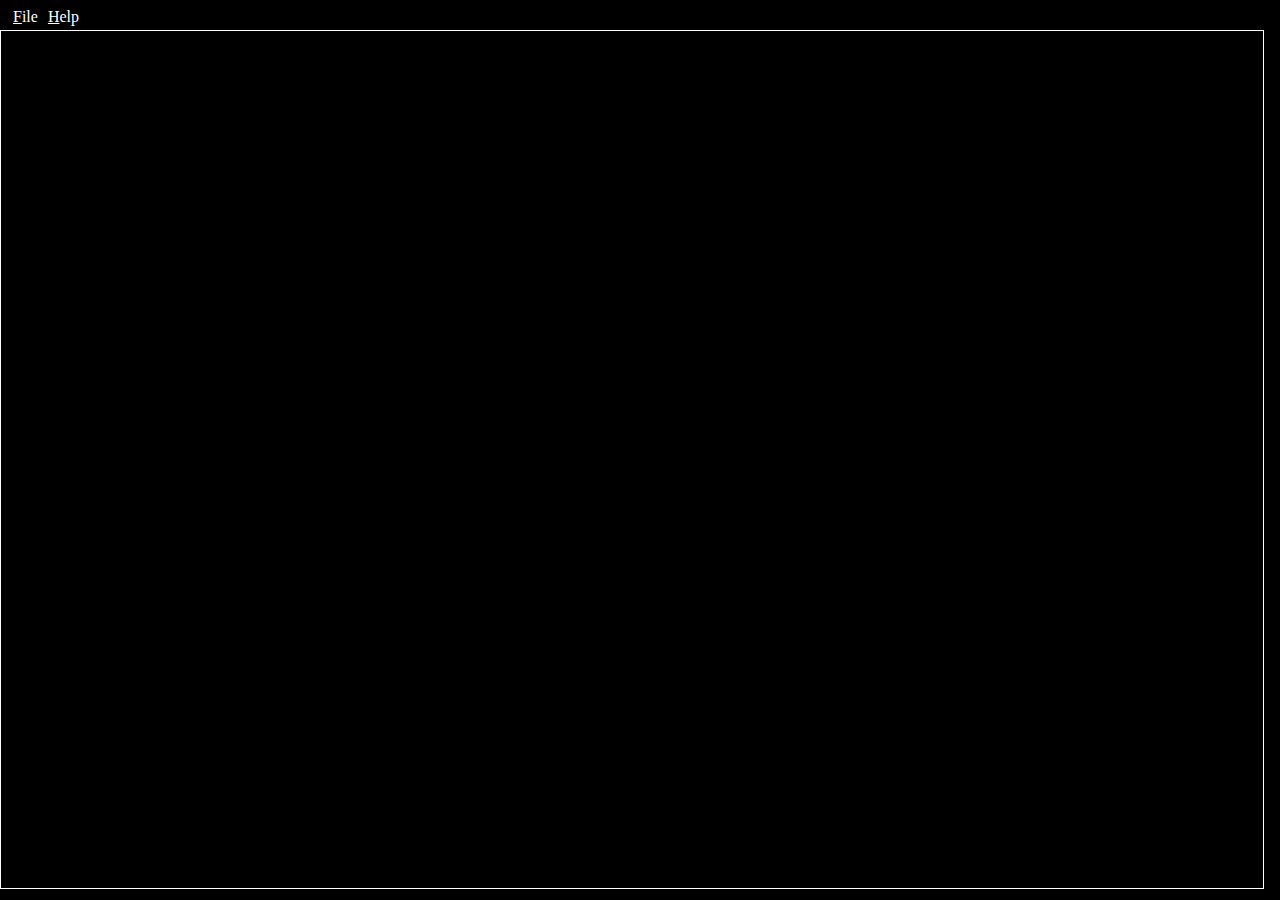
==== index.html @ 3a94ca28 "uploaded files" ====
<!DOCTYPE html>
<html lang="en">
    <head>
        <meta charset="UTF-8" />
        <meta name="viewport" content="width=device-width, initial-scale=1.0" />
        <title>Simple Word Processor</title>
        <link rel="stylesheet" href="styles.css" />
        <link rel="manifest" href = "manifest.json" />
    </head>
    <body>
        <!-- Main menu -->
        <div class = 'menu'>
            <div class="item">
                File
                <div class="item-content">
                    <span class="item-option" onclick = "newFile()">New</span>
                    <span class="item-option" onclick = "document.getElementById('fileInput').click()">Open</span>
                    <span class="item-option" onclick="saveFile ()">Save</span>
                    <span class="item-option">Exit</span>
                </div>
            </div>
            <div class="item">
                Help
                <div class="item-content">
                    <span class = "item-option" id = "hlp">Get help</span>
                    <span class = "item-option" id = "abt">about Editor</span>
                </div>
            </div>
        </div>

        <!-- Help file -->
         <div class="helpWin" id="hlpWin">
            <div class="titlebar">
                <div class="hlepcl" id = hlpm>&times;</div>
                <span class = "hlpeTitel">Help</span>
            </div>
            <div class="helpbody">
                <p>
                    This is a what you see is what you get word processor. It should be a PWA (Progressive Web App)
                    <br /><br />
                    How ever that standard changes alot and I may have messed it up.
                    <br /><br />
                    Save the text file to your file system then open in a word processor.  I just got sick of fancy things when for a first draft I want something simple.
                    <br /><br />
                    You may be wondering why I don't just use one of the many text editor out there.  I most made this for my phone at work which I'm very unhappy with what's available for android.
                </p>
            </div>
         </div>

         <!-- about File -->
        <div class="helpWin" id ="abtWin">
            <div class = 'titlebar'>
                <div class = 'hlepcl' id = 'abtm'>
                    &times;
                </div>
                <span class = 'hlpeTitel'>About</span></div>
                <div class="helpbody"><p>
    My word processor pwa for first draft stories and writing at work.</p>
                </div>
            </div>
        </div>


        <!-- Hidden area for the open dialog to appear -->
        <input type="file" id="fileInput" accept=".txt" style="display: none;" onchange="loadFile(event)">
        <!-- writing area -->
        <div contenteditable = "true" class = "editor" id = "editor"></div>

        <script src="script.js"></script>
    </body>
</html>
---- styles.css ----
body {
    background-color: #000;
    color :#fff
}

.buttone {
    width: 20px;
    height:20px;
    border: 1px solid #000;
    border-radius: 8px;
    padding: 2px;
}
.buttone:hover {
    background-color: #ddd;
}
.buttone:active {
    background-color :#ddd;
}

.container {
    width: 90%;
    max-width: 1880px;
    border: 1px solid #ccc;
    border-radius: 8px;
    padding: 20px;
    background-color: #f9f9f9;
}

.toolbar {
    margin-bottom: 10px;
}

button {
    font-size: 18px;
    padding: 10px;
    margin-right: 5px;
    cursor: pointer;
    border: 1px solid #ccc;
    border-radius: 4px;
}

button:hover {
    background-color: #ddd;
}
button:active{
    background-color: #000;
    color: #fff;
}
button:focus {
    background-color: #000;
    color :#fff;
}
.menu {
    width:90%;position:absolute;display:block;margin-bottom: 2px;
}
.item {
    cursor: default;
    display:block;
    float: left;
    padding-right:5px;
    padding-left:5px;
}
.item:first-letter {
    text-decoration: underline;
}
.item:hover {
    background-color: #222;
}
.item:hover .item-content {
display:block;
}

.item-content {
    display: none;
    position: absolute;
    background-color:#222;
    min-width: 16px;
    z-index: 1;
}
.item-option:hover {
    background-color: #111;
}
.item-option::first-letter {
    text-decoration: underline;
}
.item-content span {
    border: .1px solid #111;
    color: white;
    padding :8px 6px;
    display :block;
}

.helpWin
{
    background-color: #222;cursor:default;display:none;
    position:fixed;
    height:842px;width :636px;
    top:22px;left:222px;z-index :1;
}
.titlebar
{   background-color: #111;padding: 0px 11px 22px 22px;
}
.hlepcl
{
    float: right;font-size:28px;
    border: 2px solid #333;
}
.hlpeTitel
{
    font-size: 22px;
}
.helpbody
{
    display:block;
    position: relative;
}

.editor {
    border: 1px solid #fff;
    caret-shape: block;
    display:block;
    font-size: 16px;
    height:93%;
    left:0px;
    line-height: 1.5;
    min-height: 100px;
    overflow-y: auto;
    padding: 10px;
    position:absolute;
    top:30px;
    width :97%;
    white-space: pre-wrap;
}
.editor:focus {outline:none;
}
[contentEditable=true]:empty:not(:focus):before{
    content:attr(data-text)
}
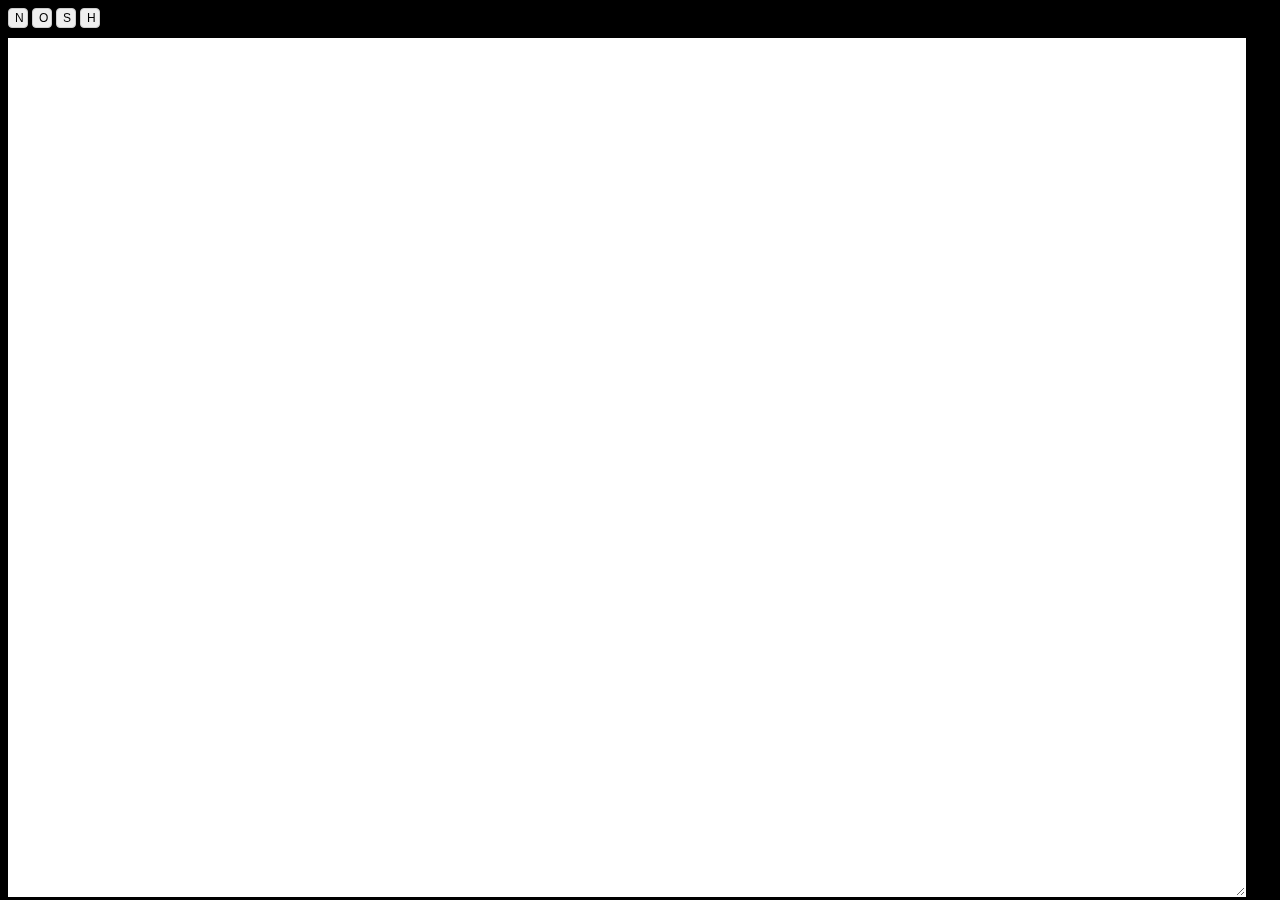
==== commit 3d3d9362: "moved newIndex to index deleted newIndex.html  also updated todo list and bug list" ====
--- a/index.html
+++ b/index.html
@@ -9,23 +9,12 @@
     </head>
     <body>
         <!-- Main menu -->
-        <div class = 'menu'>
-            <div class="item">
-                File
-                <div class="item-content">
-                    <span class="item-option" onclick = "newFile()">New</span>
-                    <span class="item-option" onclick = "document.getElementById('fileInput').click()">Open</span>
-                    <span class="item-option" onclick="saveFile ()">Save</span>
-                    <span class="item-option">Exit</span>
-                </div>
-            </div>
-            <div class="item">
-                Help
-                <div class="item-content">
-                    <span class = "item-option" id = "hlp">Get help</span>
-                    <span class = "item-option" id = "abt">about Editor</span>
-                </div>
-            </div>
+        <!-- Toolbar for save open and help-->
+        <div class = "toolbar">
+            <button id = "Nw1" onclick = "newFile()">N</button>
+            <button id = "op1" onclick = "loadFile()">O</button>
+            <button id = "sv1" onclick="saveFile ()">S</button>
+            <button id = "hlp">H</button>
         </div>
 
         <!-- Help file -->
@@ -62,9 +51,12 @@
 
 
         <!-- Hidden area for the open dialog to appear -->
-        <input type="file" id="fileInput" accept=".txt" style="display: none;" onchange="loadFile(event)">
+        <input type="file" id="fileInput" style = "visibility: hidden;">
+        <!-- Label styled as a button -->
+        <label for="fileInput" style="cursor: pointer;">Upload File</label>
+
         <!-- writing area -->
-        <div contenteditable = "true" class = "editor" id = "editor"></div>
+        <textarea class="editor" id = "editor"></textarea>
 
         <script src="script.js"></script>
     </body>
--- a/styles.css
+++ b/styles.css
@@ -1,6 +1,19 @@
 body {
     background-color: #000;
-    color :#fff
+    color :#fff;
+    position: fixed;
+    width: 100%;
+}
+html, body {
+    overscroll-behavior: none;  /* Disable scroll chaining */
+    touch-action: pan-y;        /* Prevent unexpected gestures */
+    height: 100vh;              /* Ensure full viewport coverage */
+    overflow: hidden;           /* Disable bounce scroll */
+}
+
+.editor {
+    overflow-y: auto;           /* Allow scrolling only in editor */
+    -webkit-overflow-scrolling: touch; /* Smooth scrolling */
 }
 
 .buttone {
@@ -26,17 +39,22 @@
     background-color: #f9f9f9;
 }
 
-.toolbar {
-    margin-bottom: 10px;
+
+.toolbar{
+    width: 300px;
+    height:30px;
+    margin-bottom: 60px;
 }
 
 button {
-    font-size: 18px;
-    padding: 10px;
-    margin-right: 5px;
-    cursor: pointer;
+    font-size: 12px;
+    
+    cursor:pointer;
     border: 1px solid #ccc;
     border-radius: 4px;
+    
+    width: 20px;
+    height:20px;
 }
 
 button:hover {
@@ -128,7 +146,7 @@
     padding: 10px;
     position:absolute;
     top:30px;
-    width :97%;
+    width :95%;
     white-space: pre-wrap;
 }
 .editor:focus {outline:none;
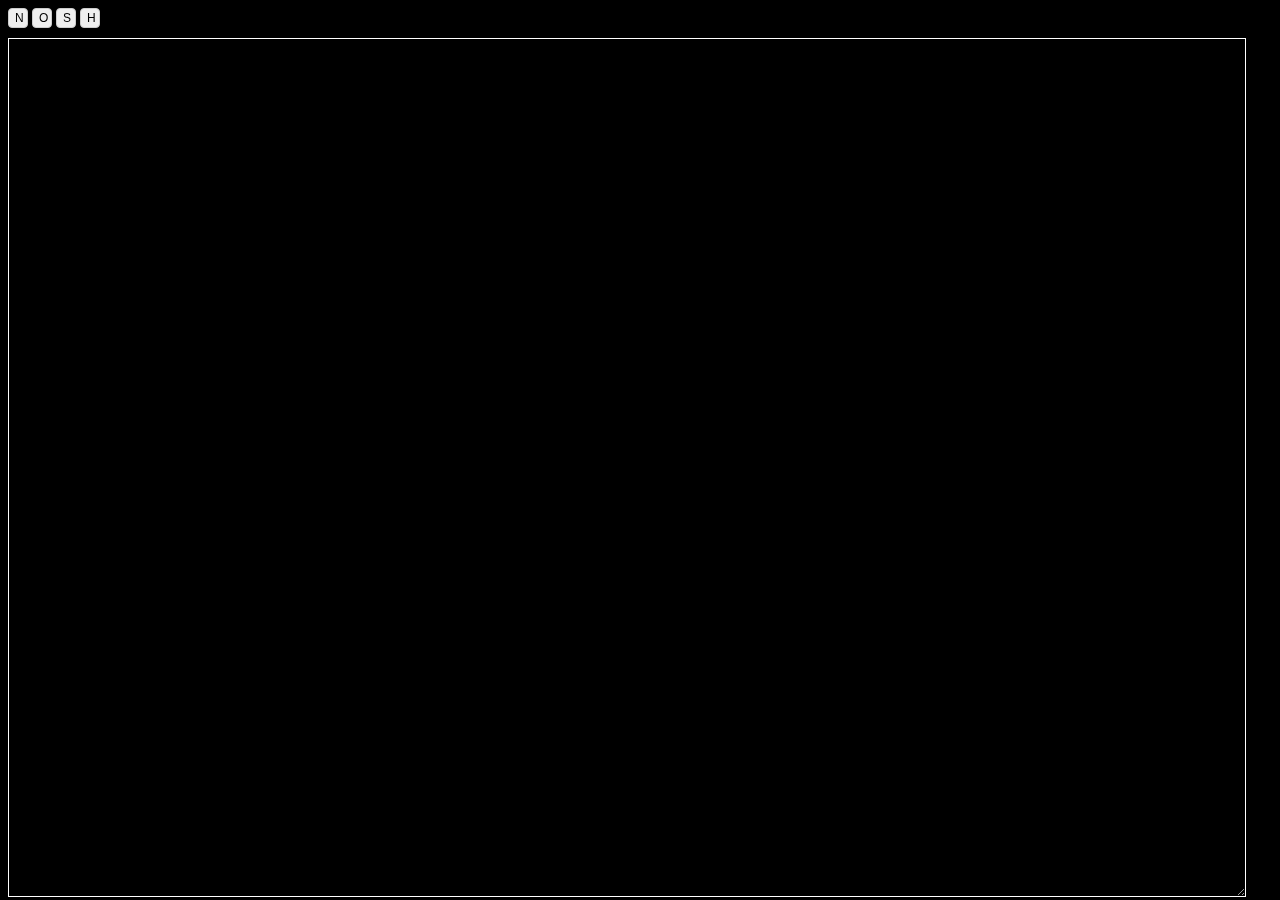
==== commit dfce77c4: "adjustments to the interface" ====
--- a/index.html
+++ b/index.html
@@ -49,12 +49,10 @@
             </div>
         </div>
 
-
         <!-- Hidden area for the open dialog to appear -->
         <input type="file" id="fileInput" style = "visibility: hidden;">
         <!-- Label styled as a button -->
         <label for="fileInput" style="cursor: pointer;">Upload File</label>
-
         <!-- writing area -->
         <textarea class="editor" id = "editor"></textarea>
 
--- a/styles.css
+++ b/styles.css
@@ -134,7 +134,9 @@
 }
 
 .editor {
+    background-color: #000;
     border: 1px solid #fff;
+    color: #FFF;
     caret-shape: block;
     display:block;
     font-size: 16px;
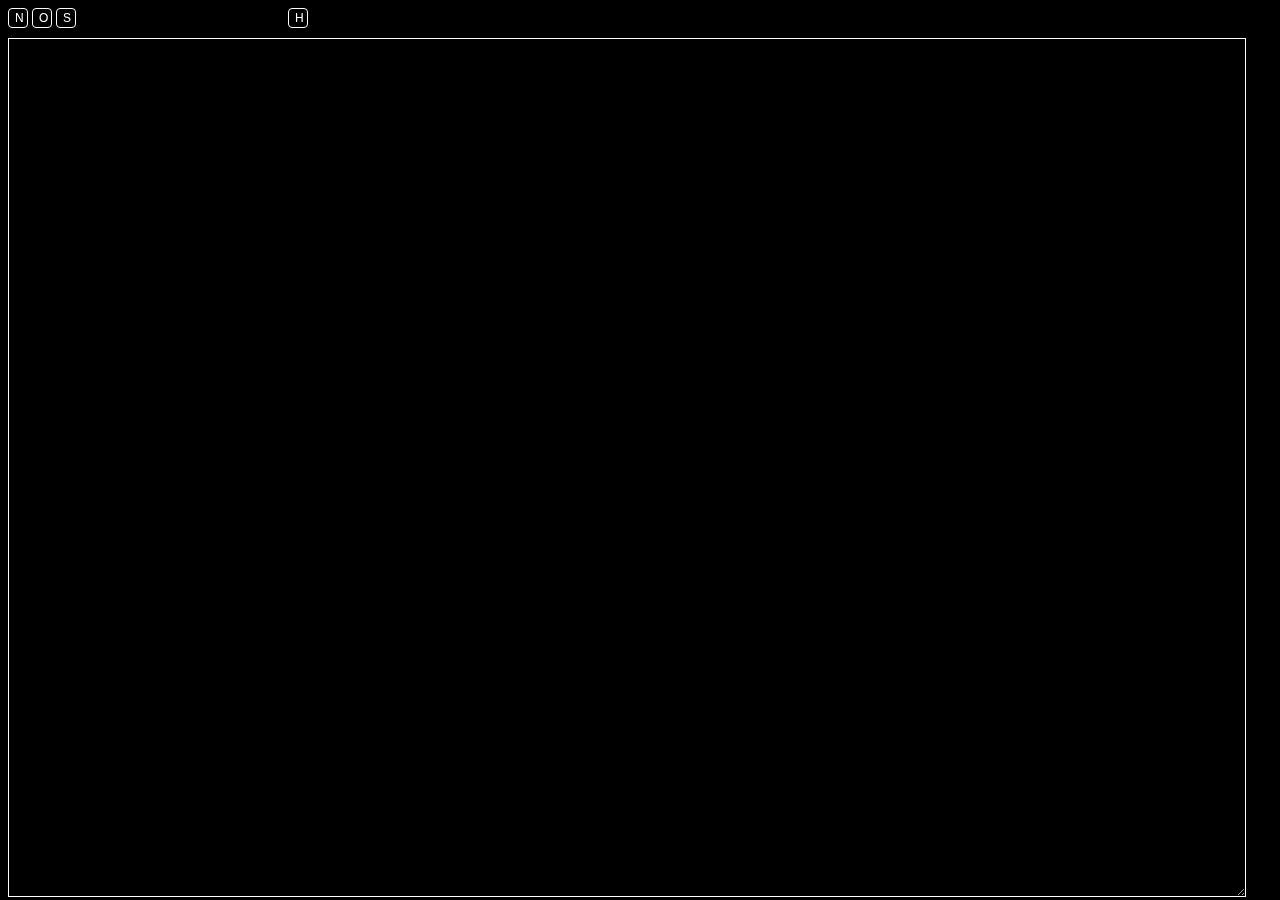
==== commit 2ad5bba9: "Interface improvements" ====
--- a/index.html
+++ b/index.html
@@ -11,10 +11,10 @@
         <!-- Main menu -->
         <!-- Toolbar for save open and help-->
         <div class = "toolbar">
-            <button id = "Nw1" onclick = "newFile()">N</button>
-            <button id = "op1" onclick = "loadFile()">O</button>
-            <button id = "sv1" onclick="saveFile ()">S</button>
-            <button id = "hlp">H</button>
+            <button id = "Nw1" class = 'mbtn1' onclick = "newFile()">N</button>
+            <button id = "op1" class = 'mbtn1' onclick = "loadFile()">O</button>
+            <button id = "sv1" class = 'mbtn1' onclick="saveFile ()">S</button>
+            <button id = "hlp" class = 'mbtn1'>H</button>
         </div>
 
         <!-- Help file -->
--- a/styles.css
+++ b/styles.css
@@ -132,7 +132,15 @@
     display:block;
     position: relative;
 }
-
+.mbtn1 {
+    background-color:#000;
+    border: 1px solid #fff;
+    color: #fff;
+}
+.mbrn1, #hlp
+{
+    margin-left: 208px;
+}
 .editor {
     background-color: #000;
     border: 1px solid #fff;
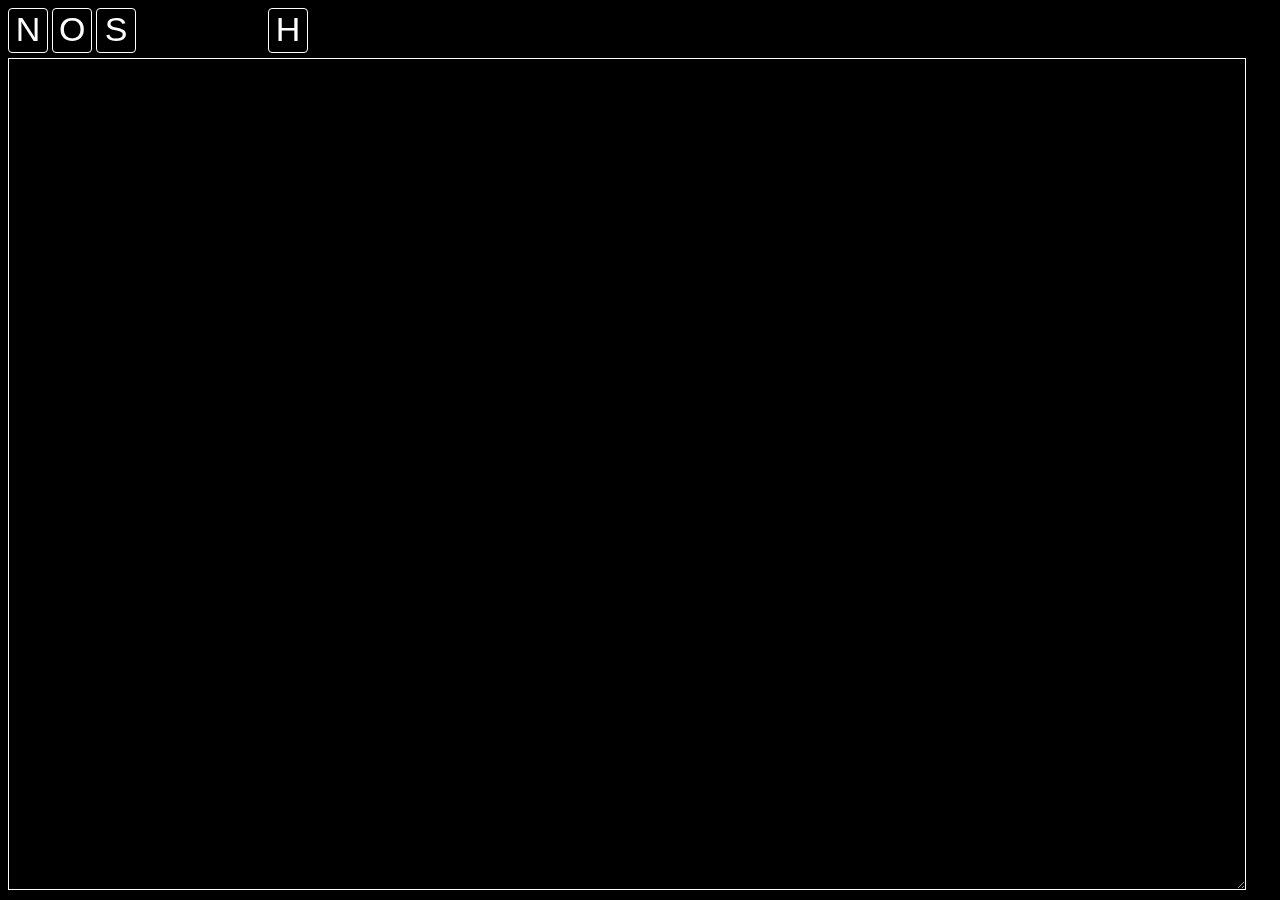
==== commit 047a7df6: "amybe fixed save dialog" ====
--- a/index.html
+++ b/index.html
@@ -14,11 +14,19 @@
             <button id = "Nw1" class = 'mbtn1' onclick = "newFile()">N</button>
             <button id = "op1" class = 'mbtn1' onclick = "loadFile()">O</button>
             <button id = "sv1" class = 'mbtn1' onclick="saveFile ()">S</button>
+            
+              <!-- Include the Dropbox Saver script -->
+  <script type="text/javascript" src="https://www.dropbox.com/static/api/2/dropins.js" id="dropboxjs" data-app-key="xryy6rgn8iy3bke"></script>
+
+  <!-- Create a Saver button -->
+  <a href="default.txt" class="dropbox-saver"></a>
+
+
             <button id = "hlp" class = 'mbtn1'>H</button>
         </div>
 
         <!-- Help file -->
-         <div class="helpWin" id="hlpWin">
+        <div class="helpWin" id="hlpWin">
             <div class="titlebar">
                 <div class="hlepcl" id = hlpm>&times;</div>
                 <span class = "hlpeTitel">Help</span>
@@ -34,7 +42,7 @@
                     You may be wondering why I don't just use one of the many text editor out there.  I most made this for my phone at work which I'm very unhappy with what's available for android.
                 </p>
             </div>
-         </div>
+        </div>
 
          <!-- about File -->
         <div class="helpWin" id ="abtWin">
--- a/styles.css
+++ b/styles.css
@@ -42,19 +42,19 @@
 
 .toolbar{
     width: 300px;
-    height:30px;
-    margin-bottom: 60px;
+    height:64px;
+    margin-bottom: 80px;
 }
 
 button {
-    font-size: 12px;
+    font-size: 34px;
     
     cursor:pointer;
     border: 1px solid #ccc;
     border-radius: 4px;
     
-    width: 20px;
-    height:20px;
+    width: 40px;
+    height:40px;
 }
 
 button:hover {
@@ -125,7 +125,7 @@
 }
 .hlpeTitel
 {
-    font-size: 22px;
+    font-size: 88px;
 }
 .helpbody
 {
@@ -136,10 +136,11 @@
     background-color:#000;
     border: 1px solid #fff;
     color: #fff;
+    padding-bottom: 42px;
 }
-.mbrn1, #hlp
+#hlp
 {
-    margin-left: 208px;
+    margin-left: 128px;
 }
 .editor {
     background-color: #000;
@@ -148,14 +149,14 @@
     caret-shape: block;
     display:block;
     font-size: 16px;
-    height:93%;
+    height:90%;
     left:0px;
     line-height: 1.5;
     min-height: 100px;
     overflow-y: auto;
     padding: 10px;
     position:absolute;
-    top:30px;
+    top:50px;
     width :95%;
     white-space: pre-wrap;
 }
